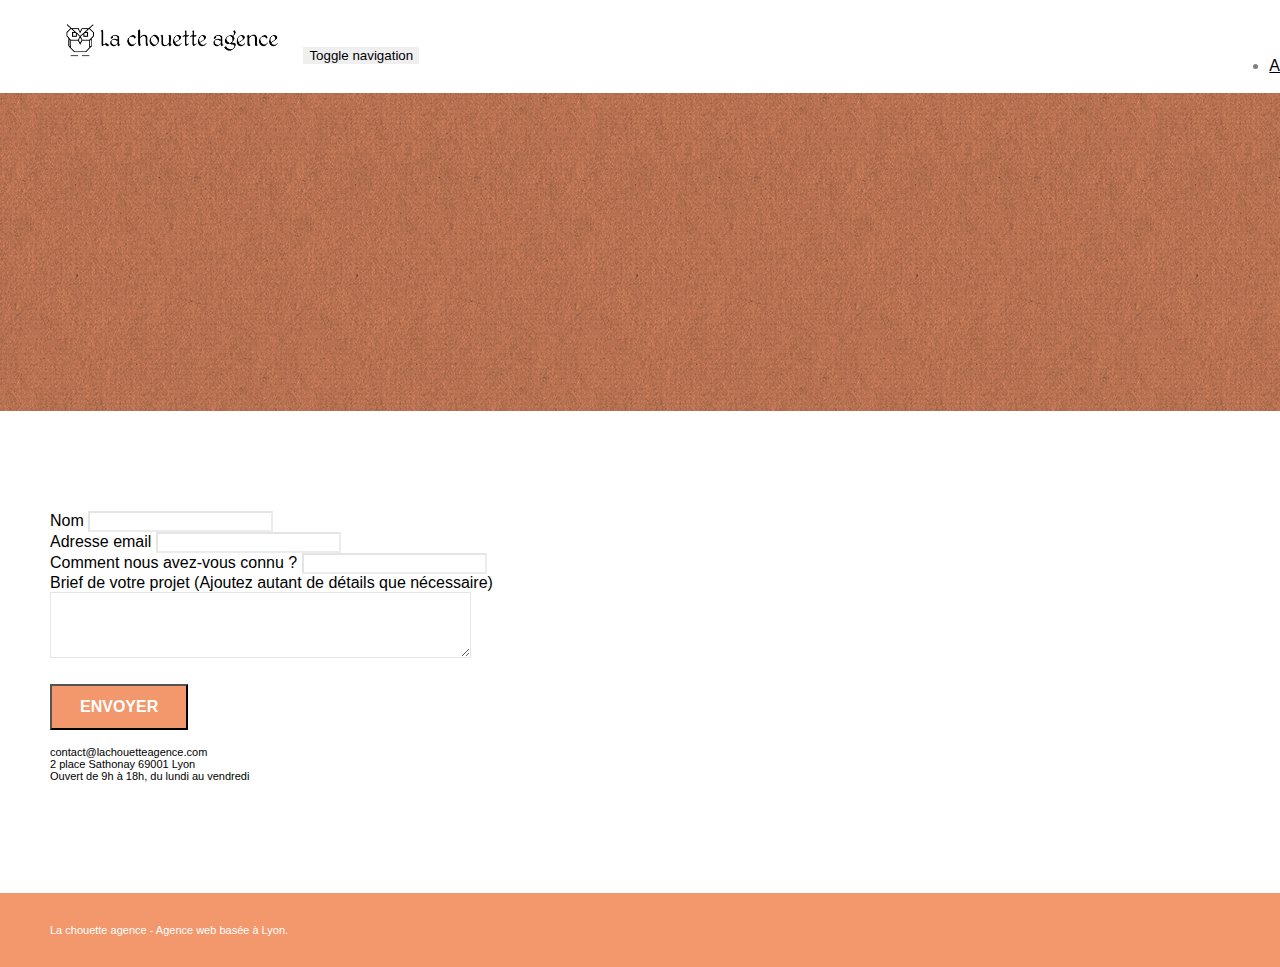
==== page2.html @ 5f32a8c5 "ert" ====
<!doctype html>
<html lang="Default">
<head>
    <meta charset="utf-8">
    <meta name="keywords" content="">
    <meta name="description" content="">
    <meta name="viewport" content="width=device-width, initial-scale=1.0, viewport-fit=cover">
    <link rel="shortcut icon" type="image/png" href="favicon.jpg">
    
	<link rel="stylesheet" type="text/css" href="./css/bootstrap.min.css">
	<link rel="stylesheet" type="text/css" href="style.css">
	<link rel="stylesheet" type="text/css" href="./css/font-awesome.min.css">
	<link rel="stylesheet" type="text/css" href="./css/et-line.min.css">
	
    
	<script src="./js/jquery-2.1.0.min.js"></script>
	<script src="./js/bootstrap.min.js"></script>
	<script src="./js/blocs.min.js"></script>
	<script src="./js/jqBootstrapValidation.js"></script>
	<script src="./js/formHandler.js"></script>
    <title>page2</title>

    
<!-- Analytics -->
 
<!-- Analytics END -->
    
</head>
<body>
<!-- Principal conteneur -->
<div class="page-container">
    
<!-- bloc-0 -->
<div class="bloc bgc-white l-bloc " id="bloc-0">
	<div class="container bloc-sm">
		<nav class="navbar row">
			<div class="navbar-header">
				<a class="navbar-brand" href="index.html"><img src="img/la-chouette-agence.png" alt="atlanta web design logo" height="40" /></a>
				<button id="nav-toggle" type="button" class="ui-navbar-toggle navbar-toggle" data-toggle="collapse" data-target=".navbar-1">
					<span class="sr-only">Toggle navigation</span><span class="icon-bar"></span><span class="icon-bar"></span><span class="icon-bar"></span>
				</button>
			</div>
			<div class="collapse navbar-collapse navbar-1 special-dropdown-nav">
				<ul class="site-navigation nav navbar-nav">
					<li>
						<a href="index.html">Accueil</a>
					</li>
					<li>
					</li>
					<li>
						<a href="page2.html">Contact</a>
					</li>
				</ul>
			</div>
		</nav>
	</div>
</div>
<!-- bloc-0 END -->

<!-- bloc-6 -->
<div class="bloc bg-dots-bg bg-repeat bgc-atomic-tangerine d-bloc bloc-bg-texture texture-paper" id="bloc-6">
	<div class="container bloc-lg">
		<div class="row">
			<div class="col-sm-12">
				<h1 class="text-center hero-bloc-text tc-white">
					Parlons web design !
				</h1>
				<p class="text-center mg-lg tc-white tight-width-whitespace">
					Nous sommes ravis que vous souhaitiez collaborer avec notre agence.<br>
					Parlez-nous de votre projet en complétant le formulaire ci-dessous.
				</p>
			</div>
		</div>
	</div>
</div>
<!-- bloc-6 END -->

<!-- bloc-7 -->
<div class="bloc bgc-white l-bloc" id="bloc-7">
	<div class="container bloc-lg">
		<div class="row">
			<div class="col-sm-6">
				<form id="form_1" novalidate success-msg="Your message has been sent." fail-msg="Sorry it seems that our mail server is not responding, Sorry for the inconvenience!">
					<div class="form-group">
						<label>
							Nom
						</label>
						<input id="name" class="form-control" required />
					</div>
					<div class="form-group">
						<label>
							Adresse email
						</label>
						<input id="email" class="form-control" type="email" required />
					</div>
					<div class="form-group">
						<label>
							Comment nous avez-vous connu ?
						</label>
						<input class="form-control" type="email" required id="input_504" />
					</div>
					<div class="form-group">
						<label>
							Brief de votre projet (Ajoutez autant de détails que nécessaire)<br>
						</label><textarea id="message" class="form-control" rows="4" cols="50" required></textarea>
					</div> 
					<button class="bloc-button btn btn-lg btn-block cta-hero btn-atomic-tangerine" type="submit">
						Envoyer
					</button>
				</form>
			</div>
			<div class="col-sm-6">
				<p>
					contact@lachouetteagence.com<br>2 place Sathonay 69001 Lyon<br>Ouvert de 9h à 18h, du lundi au vendredi<br>
				</p>
			</div>
		</div>
	</div>
</div>
<!-- bloc-7 END -->

<!-- ScrollToTop Button -->
<a class="bloc-button btn btn-d scrollToTop" onclick="scrollToTarget('1')"><span class="fa fa-chevron-up"></span></a>
<!-- ScrollToTop Button END-->


<!-- Footer - bloc-8 -->
<div class="bloc bgc-atomic-tangerine d-bloc" id="bloc-8">
	<div class="container bloc-sm">
		<div class="row">
			<div class="col-sm-12">
				<p class="text-center white">
					La chouette agence - Agence web basée à Lyon.<br>
				</p>
				<div class="row row-no-gutters social">
					<div class="col-sm-3">
						<div class="text-center">
							<a class="social" href="index.html" aria-label="lien vers la page twitter"><span class="fa fa-twitter icon-md"></span></a>
						</div>
					</div>
					<div class="col-sm-3">
						<div class="text-center">
							<a class="social" href="index.html" aria-label="lien vers la page facebook"><span class="fa fa-facebook icon-md"></span></a>
						</div>
					</div>
					<div class="col-sm-3">
						<div class="text-center">
							<a class="social" href="index.html" aria-label="lien vers la page dribble"><span class="fa fa-dribbble icon-md"></span></a>
						</div>
					</div>
					<div class="col-sm-3">
						<div class="text-center">
							<a class="social" href="index.html" aria-label="lien vers la page instagram"><span class="fa fa-instagram icon-md"></span></a>
						</div>
					</div>
				</div>
			</div>
		</div>
	</div>
</div>
<!-- Footer - bloc-8 END -->

</div>
<!-- Principal conteneur END -->
    

</body>
</html>
---- style.css ----
body {
    margin: 0;
    padding: 0;
    background: #FFF;
    overflow-x: hidden;
    -webkit-font-smoothing: antialiased;
    -moz-osx-font-smoothing: grayscale;
}
a{
    color: #000000!important;
}
a,
button {
    transition: all .3s ease-in-out;
    outline: none!important;
}

a:hover {
    text-decoration: none;
    cursor: pointer;
}

#page-loading-blocs-notifaction {
    position: fixed;
    top: 0;
    bottom: 0;
    width: 100%;
    z-index: 100000;
    background: #FFFFFF url("img/pageload-spinner.gif") no-repeat center center;
}

.bloc {
    width: 100%;
    clear: both;
    background: 50% 50% no-repeat;
    padding: 0 50px;
    -webkit-background-size: cover;
    -moz-background-size: cover;
    -o-background-size: cover;
    background-size: cover;
    position: relative;
}

.bloc .container {
    padding-left: 0;
    padding-right: 0;
}

.bloc-lg {
    padding: 100px 50px;
}

.bloc-md {
    padding: 50px;
}

.bloc-sm {
    padding: 20px 50px;
}

.bg-center,
.bg-l-edge,
.bg-r-edge,
.bg-t-edge,
.bg-b-edge,
.bg-tl-edge,
.bg-bl-edge,
.bg-tr-edge,
.bg-br-edge,
.bg-repeat {
    -webkit-background-size: auto!important;
    -moz-background-size: auto!important;
    -o-background-size: auto!important;
    background-size: auto!important;
}

.bg-repeat {
    background: repeat;
}

.bg-t-edge {
    background: top no-repeat;
}

.bloc-bg-texture::before {
    content: "";
    background-size: 2px 2px;
    position: absolute;
    top: 0;
    bottom: 0;
    left: 0;
    right: 0;
}

.texture-paper::before {
    background: url("img/texture-paper.png");
    background-size: 280px 280px;
}

.b-parallax {
    background-attachment: fixed;
}

.d-bloc {
    color: rgba(255, 255, 255, .7);
}

.d-bloc button:hover {
    color: rgba(255, 255, 255, .9);
}

.d-bloc .icon-round,
.d-bloc .icon-square,
.d-bloc .icon-rounded,
.d-bloc .icon-semi-rounded-a,
.d-bloc .icon-semi-rounded-b {
    border-color: rgba(255, 255, 255, .9);
}

.d-bloc .divider-h span {
    border-color: rgba(255, 255, 255, .2);
}

.d-bloc .a-btn,
.d-bloc .navbar a,
.d-bloc .navbar-brand,
.d-bloc a .icon-sm,
.d-bloc a .icon-md,
.d-bloc a .icon-lg,
.d-bloc a .icon-xl,
.d-bloc h1 a,
.d-bloc h2 a,
.d-bloc h3 a,
.d-bloc h4 a,
.d-bloc h5 a,
.d-bloc h6 a,
.d-bloc p a {
    color: rgba(255, 255, 255, .6);
}

.d-bloc .a-btn:hover,
.d-bloc .navbar a:hover,
.d-bloc .navbar-brand:hover,
.d-bloc a:hover .icon-sm,
.d-bloc a:hover .icon-md,
.d-bloc a:hover .icon-lg,
.d-bloc a:hover .icon-xl,
.d-bloc h1 a:hover,
.d-bloc h2 a:hover,
.d-bloc h3 a:hover,
.d-bloc h4 a:hover,
.d-bloc h5 a:hover,
.d-bloc h6 a:hover,
.d-bloc p a:hover {
    color: rgba(255, 255, 255, 1);
}

.d-bloc .navbar-toggle .icon-bar {
    background: rgba(255, 255, 255, 1);
}

.d-bloc .btn-wire,
.d-bloc .btn-wire:hover {
    color: rgba(255, 255, 255, 1);
    border-color: rgba(255, 255, 255, 1);
}

.d-bloc .panel {
    color: rgba(0, 0, 0, .5);
}

.d-bloc .panel button:hover {
    color: rgba(0, 0, 0, .7);
}

.d-bloc .panel icon {
    border-color: rgba(0, 0, 0, .7);
}

.d-bloc .panel .divider-h span {
    border-color: rgba(0, 0, 0, .1);
}

.d-bloc .panel .a-btn {
    color: rgba(0, 0, 0, .6);
}

.d-bloc .panel .a-btn:hover {
    color: rgba(0, 0, 0, 1);
}

.d-bloc .panel .btn-wire,
.d-bloc .panel .btn-wire:hover {
    color: rgba(0, 0, 0, .7);
    border-color: rgba(0, 0, 0, .3);
}

.d-bloc .panel,
.l-bloc {
    color: rgba(0, 0, 0, .5);
}

.d-bloc .panel button:hover,
.l-bloc button:hover {
    color: rgba(0, 0, 0, .7);
}

.l-bloc .icon-round,
.l-bloc .icon-square,
.l-bloc .icon-rounded,
.l-bloc .icon-semi-rounded-a,
.l-bloc .icon-semi-rounded-b {
    border-color: rgba(0, 0, 0, .7);
}

.d-bloc .panel .divider-h span,
.l-bloc .divider-h span {
    border-color: rgba(0, 0, 0, .1);
}

.d-bloc .panel .a-btn,
.l-bloc .a-btn,
.l-bloc .navbar a,
.l-bloc .navbar-brand,
.l-bloc a .icon-sm,
.l-bloc a .icon-md,
.l-bloc a .icon-lg,
.l-bloc a .icon-xl,
.l-bloc h1 a,
.l-bloc h2 a,
.l-bloc h3 a,
.l-bloc h4 a,
.l-bloc h5 a,
.l-bloc h6 a,
.l-bloc p a {
    color: rgba(0, 0, 0, .6);
}

.d-bloc .panel .a-btn:hover,
.l-bloc .a-btn:hover,
.l-bloc .navbar a:hover,
.l-bloc .navbar-brand:hover,
.l-bloc a:hover .icon-sm,
.l-bloc a:hover .icon-md,
.l-bloc a:hover .icon-lg,
.l-bloc a:hover .icon-xl,
.l-bloc h1 a:hover,
.l-bloc h2 a:hover,
.l-bloc h3 a:hover,
.l-bloc h4 a:hover,
.l-bloc h5 a:hover,
.l-bloc h6 a:hover,
.l-bloc p a:hover {
    color: rgba(0, 0, 0, 1);
}

.l-bloc .navbar-toggle .icon-bar {
    color: rgba(0, 0, 0, .6);
}

.d-bloc .panel .btn-wire,
.d-bloc .panel .btn-wire:hover,
.l-bloc .btn-wire,
.l-bloc .btn-wire:hover {
    color: rgba(0, 0, 0, .7);
    border-color: rgba(0, 0, 0, .3);
}

.voffset {
    margin-top: 30px;
}

.voffset-lg {
    margin-top: 80px;
}

.row-no-gutters {
    margin-right: 0;
    margin-left: 0;
}

.row.row-no-gutters > [class^="col-"],
.row.row-no-gutters > [class*=" col-"] {
    padding-right: 0;
    padding-left: 0;
}

#bloc-1-hero h1 {
    font-size: 32px;
}

.navbar {
    margin-bottom: 0;
    z-index: 1;
}

.navbar-brand {
    height: auto;
    padding: 3px 15px;
    font-size: 25px;
    font-weight: normal;
    font-weight: 600;
    line-height: 44px;
}

.navbar-brand img {
    max-height: 200px;
    margin: 0 5px 0 0;
    display: inline;
}

.navbar-brand img[src$=svg] {
    min-width: 100px;
}

.nav-center .navbar-brand img {
    margin: 0;
}

.navbar .nav {
    padding-top: 2px;
    margin-right: -16px;
    float: right;
    z-index: 1;
}

.nav > li {
    float: left;
    margin-top: 4px;
    font-size: 16px;
}

.navbar-nav .open .dropdown-menu > li > a {
    text-align: inherit;
}

.nav > li a:hover,
.nav > li a:focus {
    background: transparent;
}

.navbar-toggle {
    margin: 10px 10px 0 0;
    border: 0px;
}

.navbar-toggle:hover {
    background: transparent!important;
}

.navbar-toggle .icon-bar {
    background-color: rgba(0, 0, 0, .5);
    width: 26px;
}

.nav-invert .navbar .nav {
    float: left;
}

.nav-invert .navbar-header,
.nav-invert .navbar-brand {
    float: right;
    position: relative;
    z-index: 2;
}

@media (min-width: 768px) {
    .site-navigation {
        position: absolute;
        top: 50%;
        right: 20px;
        transform: translate(0, -50%);
        -webkit-transform: translateY(-50%);
    }
    .nav > li .dropdown-menu a,
    .nav > li .dropdown-menu a:hover {
        color: #484848;
    }
    .nav-invert .site-navigation {
        left: 0;
        right: 0;
    }
    .nav-center {
        text-align: center;
    }
    .nav-center .navbar-header {
        width: 100%;
    }
    .nav-center .navbar-header,
    .nav-center .navbar-brand,
    .nav-center .nav > li {
        float: none;
        display: inline-block;
    }
    .nav-center .site-navigation {
        position: relative;
        width: 100%;
        right: 0;
        margin-right: 0px;
        margin-top: 20px;
    }
    .nav-center.mini-nav .navbar-toggle {
        float: none;
        margin: 10px auto 0;
    }
}

.nav > li > .dropdown a {
    background: none!important;
    display: block;
    padding: 14px 15px;
}

nav .caret {
    margin: 0 5px;
}

.dropdown-menu .dropdown-menu {
    top: -8px;
    left: 100%;
}

.dropdown-menu .dropmenu-flow-right {
    top: 100%;
    left: 0;
    margin-left: -1px;
    border-top-left-radius: 0;
    border-top-right-radius: 0;
}

.dropdown-menu .dropdown span {
    border: 4px solid black;
    border-top-color: transparent;
    border-right-color: transparent;
    border-bottom-color: transparent;
    margin: 6px -5px 0 0!important;
    float: right;
}

.mg-md {
    margin-top: 10px;
    margin-bottom: 20px;
}

.mg-lg {
    margin-top: 10px;
    margin-bottom: 40px;
}

.btn {
    margin: 0 5px 5px 0;
}

.btn.pull-right {
    margin: 0 0 5px 5px;
}

.btn-d,
.btn-d:hover,
.btn-d:focus {
    color: #FFF;
    background: rgba(0, 0, 0, .3);
}

button {
    outline: none!important;
}

.btn-rd {
    border-radius: 40px;
}

.btn-clean {
    border: 1px solid rgba(0, 0, 0, .08);
    border-bottom-color: rgba(0, 0, 0, .1);
    text-shadow: 0 1px 0 rgba(0, 0, 1, .1);
    box-shadow: 0 1px 3px rgba(0, 0, 1, .25), inset 0 1px 0 0 rgba(255, 255, 255, .15);
}

.icon-md {
    font-size: 30px!important;
}

.icon-lg {
    font-size: 60px!important;
}

.sm-shadow {
    text-shadow: 0 1px 2px rgba(0, 0, 0, .3);
}

.panel-sq,
.panel-sq .panel-heading,
.panel-sq .panel-footer {
    border-radius: 0;
}

.panel-rd {
    border-radius: 30px;
}

.panel-rd .panel-heading {
    border-radius: 29px 29px 0 0;
}

.panel-rd .panel-footer {
    border-radius: 0 0 29px 29px;
}

.form-control {
    border-color: rgba(0, 0, 0, .1);
    box-shadow: none;
}

.scrollToTop {
    width: 40px;
    height: 40px;
    position: fixed;
    bottom: 20px;
    right: 20px;
    opacity: 0;
    z-index: 500;
    transition: all .3s ease-in-out;
}

.scrollToTop span {
    margin-top: 6px;
}

.showScrollTop {
    font-size: 14px;
    opacity: 1;
}

a[data-lightbox] {
    position: relative;
    display: block;
    text-align: center;
}

a[data-lightbox]:hover::before {
    content: "+";
    font-family: "HelveticaNeue-Light", "Helvetica Neue Light", "Helvetica Neue", Helvetica, Arial;
    font-size: 32px;
    width: 50px;
    height: 50px;
    margin-left: -25px;
    border-radius: 50%;
    background: rgba(0, 0, 0, .6);
    color: #FFF;
    font-weight: 100;
    z-index: 1;
    position: absolute;
    top: 50%;
    transform: translateY(-50%);
    -webkit-transform: translateY(-50%);
}

a[data-lightbox]:hover img {
    opacity: 0.6;
    -webkit-animation-fill-mode: none;
    animation-fill-mode: none;
}

#lightbox-modal {
    display: flex;
    align-items: center;
}

#lightbox-modal .modal-dialog {
    width: 90%;
    max-width: 900px;
    margin: 0 auto 0;
}

#lightbox-modal .modal-dialog img {
    max-height: 90vh;
    margin: 0 auto;
}

.lightbox-caption {
    padding: 20px;
    color: #FFF;
    background: rgba(0, 0, 0, .5);
    position: absolute;
    left: 15px;
    right: 15px;
    bottom: 5px;
}

.close-lightbox {
    color: #FFF;
    font-size: 30px;
    position: absolute;
    top: 20px;
    right: 20px;
    z-index: 20;
    background: rgba(0, 0, 0, .5);
    border: none;
    line-height: 30px;
    padding: 0 9px 5px;
    opacity: 0.3;
}

.close-lightbox:hover,
.next-lightbox:hover,
.prev-lightbox:hover {
    opacity: 1.0;
    color: #FFF;
}

.next-lightbox,
.prev-lightbox {
    font-size: 20px;
    color: rgba(255, 255, 255, .9);
    background: rgba(0, 0, 0, .5);
    transition: all .2s ease-in-out;
    position: absolute;
    top: 45%;
    z-index: 1;
    opacity: 0.4;
}

.next-lightbox {
    padding: 6px 8px 1px 13px;
    right: 25px;
}

.prev-lightbox {
    padding: 6px 13px 1px 10px;
    left: 25px;
}

.snapshot-lb .modal-body {
    padding-bottom: 45px;
}

.snapshot-lb .lightbox-caption {
    padding: 0;
    color: rgba(0, 0, 0, .5);
    background: none;
}

h1,
h2,
h3,
h4,
h5,
h6,
p,
label,
.btn,
a {
    font-family: "helvetica";
    font-weight: 400;
    color: black!important;
}

.container {
    max-width: 1000px;
}

.hero-bloc-text {
    font-size: 38px;
}

.hero-bloc-text-sub {
    font-size: 36px;
}

.statement-bloc-text {
    line-height: 26px;
    font-style: italic;
    font-size: 20px;
    text-align: center;
    font-weight: lighter;
    max-width: 520px;
    margin: auto auto auto auto;
}

p {
    font-size: 11px;
}

.tight-width-whitespace {
    max-width: 600px;
    margin: auto auto auto auto;
}

.h1 {
    font-size: 20px;
    font-family: "Open Sans";
}

.cta-hero {
    margin-top: 22px;
    color: #FFFFFF!important;
    text-transform: uppercase;
    padding: 12px 28px 12px 28px;
    font-size: 16px;
    font-weight: 700;
}

.social {
    max-width: 400px;
    margin: auto auto auto auto;
}

h2 {
    font-size: 22px;
    line-height: 1.4em;
}

h3 {
    font-size: 15px;
    text-transform: uppercase;
    font-weight: 700;
    color: #333333!important;
}

.med-width-whitespace {
    max-width: 800px;
    margin: auto auto auto auto;
    box-shadow: 0px 0px 0px #000000;
}

h1 {
    color: #333333!important;
}

h4 {
    color: #333333!important;
}

.icons {
    margin-bottom: 14px;
    margin-top: 24px;
}

.white {
    color: #FFFFFF!important;
}

.portfolio-thumb {
    margin-bottom: 24px;
}

.portfolio-row {
    margin-bottom: 44px;
    margin-top: 50px;
}

.avatar {
    box-shadow: 0px 4px 9px rgba(0, 0, 0, 0.3);
}

.black-background {
    background-color: rgba(165, 147, 99, 0.7);
    padding: 40px 40px 40px 40px;
}

.bold-link {
    font-weight: 900;
    text-decoration: underline!important;
}

.bgc-white {
    background-color: #FFFFFF;
}

.bgc-dark-slate-blue {
    background-color: #364577;
}

.bgc-atomic-tangerine {
    background-color: #F3976C;
}

.tc-white {
    color: #F3976C!important;
}

.btn-atomic-tangerine {
    background: #F3976C;
    color: #FFFFFF!important;
}

.btn-atomic-tangerine:hover {
    background: #c27956!important;
    color: #FFFFFF!important;
}

.ltc-white {
    color: #FFFFFF!important;
}

.ltc-white:hover {
    color: #cccccc!important;
}

.ltc-atomic-tangerine {
    color: #F3976C!important;
}

.ltc-atomic-tangerine:hover {
    color: #c27956!important;
}

.icon-dark-slate-blue {
    color: #364577!important;
    border-color: #364577!important;
}

.bg-dots-bg {
    background-image: url("img/dots-bg.png");
}

.bg-lines-h2-bg {
    background-image: url("img/lines-h2-bg.png");
}

.bg-banniere {
    background-image: url("img/la-chouette-agence-banniere.jpg");
}

.bg-presentation {
    background-image: url("img/image-de-presentation.bmp");
}

@media (max-width: 1024px) {
    .bloc {
        padding-left: 20px;
        padding-right: 20px;
    }
    .bloc.full-width-bloc,
    .bloc-tile-2.full-width-bloc .container,
    .bloc-tile-3.full-width-bloc .container,
    .bloc-tile-4.full-width-bloc .container {
        padding-left: 0;
        padding-right: 0;
    }
}

@media (max-width: 992px) and (min-width: 768px) {
    .navbar .nav {
        max-width: 80%
    }
    .nav-center.navbar .nav {
        max-width: 100%
    }
}

@media only screen and (min-device-width: 768px) and (max-device-width: 1024px) and (orientation: landscape) {
    .b-parallax {
        background-attachment: scroll;
    }
}

@media only screen and (min-device-width: 1024px) and (max-device-width: 1366px) and (-webkit-min-device-pixel-ratio: 1.5) {
    .b-parallax {
        background-attachment: scroll;
    }
}

@media (max-width: 991px) {
    .container {
        width: 100%;
    }
    .b-parallax {
        background-attachment: scroll;
    }
    .page-container,
    #hero-bloc {
        overflow-x: hidden;
        position: relative;
    }
    .bloc {
        padding-left: constant(safe-area-inset-left);
        padding-right: constant(safe-area-inset-right);
    }
    .bloc-group,
    .bloc-group .bloc {
        display: block;
        width: 100%;
    }
    .bloc-fill-screen .fill-bloc-top-edge,
    .bloc-fill-screen .fill-bloc-bottom-edge {
        padding: 0 20px;
        padding-left: constant(safe-area-inset-left);
        padding-right: constant(safe-area-inset-right);
    }
}

@media (max-width: 767px) {
    .page-container {
        overflow-x: hidden;
        position: relative;
    }
    h1,
    h2,
    h3,
    h4,
    h5,
    h6,
    p,
    #disqus_thread {
        padding-left: 10px!important;
        padding-right: 10px!important;
        color: #000000!important;
    }
    .b-parallax {
        background-attachment: scroll;
    }
    .navbar .nav {
        padding-top: 0;
        border-top: 1px solid rgba(0, 0, 0, .2);
        float: none!important;
    }
    .navbar.row {
        margin-left: 0;
        margin-right: 0;
    }
    .site-navigation {
        position: inherit;
        transform: none;
        -webkit-transform: none;
        -ms-transform: none;
    }
    .nav > li {
        margin-top: 0;
        border-bottom: 1px solid rgba(0, 0, 0, .1);
        background: rgba(0, 0, 0, .05);
        text-align: left;
        padding-left: 15px;
        width: 100%;
    }
    .nav > li:hover {
        background: rgba(0, 0, 0, .08);
    }
    .dropdown .dropdown a .caret {
        float: none;
        margin: 5px 0 0 10px!important;
        border: 4px solid black;
        border-bottom-color: transparent;
        border-right-color: transparent;
        border-left-color: transparent;
    }
    #hero-bloc .navbar .nav {
        background: rgba(0, 0, 0, .8);
    }
    #hero-bloc .navbar .nav a {
        color: rgba(255, 255, 255, .6);
    }
    .hero {
        padding: 50px 0;
    }
    .hero-nav {
        left: -1px;
        right: -1px;
    }
    .navbar-collapse {
        padding: 0;
        overflow-x: hidden;
        -webkit-box-shadow: none;
        box-shadow: none;
    }
    .navbar-brand img {
        max-height: 40px;
        width: auto;
    }
    .nav-invert .navbar-header {
        float: none;
        width: 100%;
    }
    .nav-invert .navbar-toggle {
        float: left;
        margin-left: 10px;
    }
    .bloc {
        padding-left: 0;
        padding-right: 0;
    }
    .bloc-xxl,
    .bloc-xl,
    .bloc-lg {
        padding: 40px 0;
    }
    .bloc-sm,
    .bloc-md {
        padding-left: 0;
        padding-right: 0;
    }
    .bloc-tile-2 .container,
    .bloc-tile-3 .container,
    .bloc-tile-4 .container,
    .bloc-fill-screen .fill-bloc-top-edge,
    .bloc-fill-screen .fill-bloc-bottom-edge {
        padding-left: 0;
        padding-right: 0;
    }
    .a-block {
        padding: 0 10px;
    }
    .btn-dwn {
        display: none;
    }
    .voffset {
        margin-top: 5px;
    }
    .voffset-md {
        margin-top: 20px;
    }
    .voffset-lg {
        margin-top: 30px;
    }
    form {
        padding: 5px;
    }
    .close-lightbox {
        display: inline-block;
    }
    .blocsapp-device-iphone5 {
        background-size: 216px 425px;
        padding-top: 60px;
        width: 216px;
        height: 425px;
    }
    .blocsapp-device-iphone5 img {
        width: 180px;
        height: 320px;
    }
}

@media (max-width: 400px) {
    .bloc {
        padding-left: 0;
        padding-right: 0;
    }
}

@media (max-width: 767px) {
    .bloc-mob-center-text {
        text-align: center;
    }
}
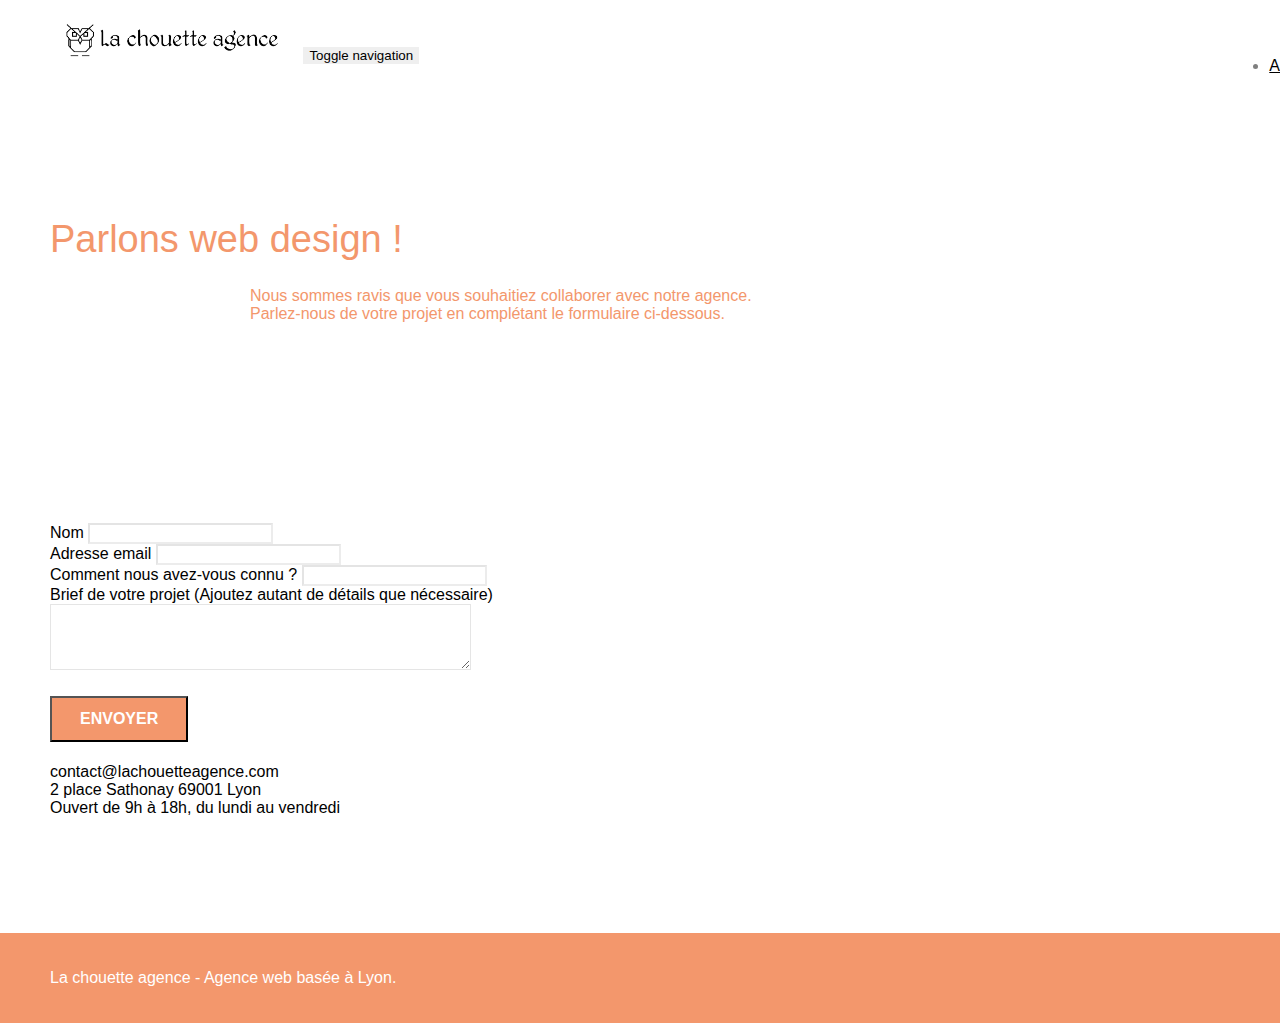
==== commit d61b3d8d: "e" ====
--- a/page2.html
+++ b/page2.html
@@ -1,5 +1,5 @@
 <!doctype html>
-<html lang="Default">
+<html lang="fr">
 <head>
     <meta charset="utf-8">
     <meta name="keywords" content="">
@@ -18,7 +18,7 @@
 	<script src="./js/blocs.min.js"></script>
 	<script src="./js/jqBootstrapValidation.js"></script>
 	<script src="./js/formHandler.js"></script>
-    <title>page2</title>
+    <title>Contact</title>
 
     
 <!-- Analytics -->
@@ -58,7 +58,7 @@
 <!-- bloc-0 END -->
 
 <!-- bloc-6 -->
-<div class="bloc bg-dots-bg bg-repeat bgc-atomic-tangerine d-bloc bloc-bg-texture texture-paper" id="bloc-6">
+<div class="bloc " id="bloc-6">
 	<div class="container bloc-lg">
 		<div class="row">
 			<div class="col-sm-12">
@@ -125,7 +125,7 @@
 
 
 <!-- Footer - bloc-8 -->
-<div class="bloc bgc-atomic-tangerine d-bloc" id="bloc-8">
+<header class="bloc bgc-atomic-tangerine d-bloc" id="bloc-8">
 	<div class="container bloc-sm">
 		<div class="row">
 			<div class="col-sm-12">
@@ -157,7 +157,7 @@
 			</div>
 		</div>
 	</div>
-</div>
+</header>
 <!-- Footer - bloc-8 END -->
 
 </div>
--- a/style.css
+++ b/style.css
@@ -5,6 +5,12 @@
     overflow-x: hidden;
     -webkit-font-smoothing: antialiased;
     -moz-osx-font-smoothing: grayscale;
+}
+.width100{
+    width: 100%;
+}
+.gardasim{
+    color: #000000!important;
 }
 a{
     color: #000000!important;
@@ -656,6 +662,7 @@
     color: black!important;
 }
 
+
 .container {
     max-width: 1000px;
 }
@@ -679,7 +686,8 @@
 }
 
 p {
-    font-size: 11px;
+    /* font-size: 11px; */
+    font-size: 1em;
 }
 
 .tight-width-whitespace {
@@ -824,7 +832,8 @@
 }
 
 .bg-presentation {
-    background-image: url("img/image-de-presentation.bmp");
+    /* background-image: url("img/image-de-presentation.bmp"); */
+    background-image: url("img/image-de-presentation.jpg");
 }
 
 @media (max-width: 1024px) {
